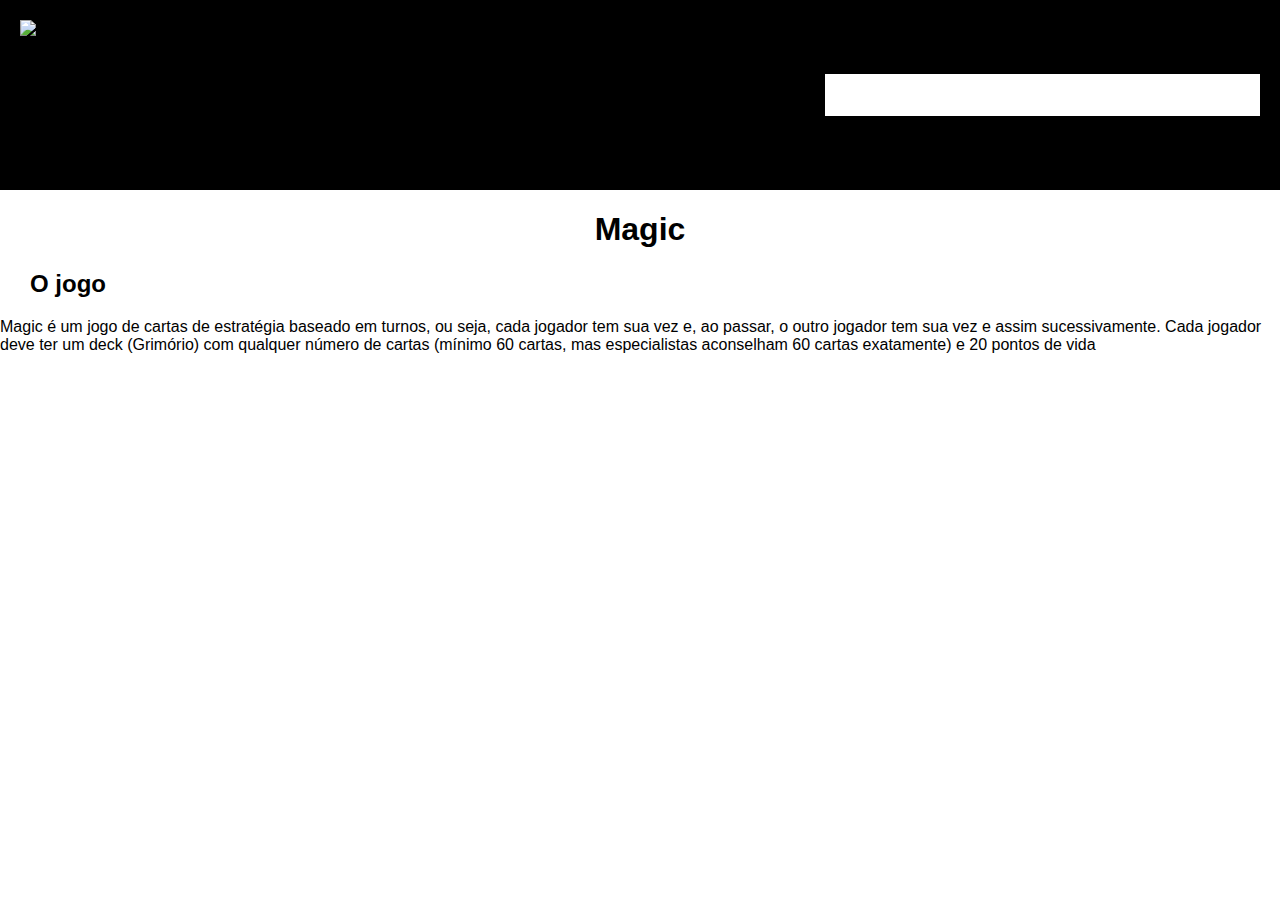
==== site1/index.html @ 6f509990 "Add files via upload" ====
<!DOCTYPE html>
<html lang="pt-br">
<head>
    <meta charset="UTF-8">
    <meta name="viewport" content="width=device-width, initial-scale=1.0">
    <link rel="stylesheet" href="style.css">
    <title>Inicio</title>
</head>
<body>
    <div class="header">
        <img src="/img/magic_logo-removebg-preview (1).png" alt="logo" class="logo">
        <div>
            <ul class="nav">
                <li><a href="index.html">Início</a></li>

                <li><a href="Sobre.html">Sobre</a></li>

                <li><a href="Cartas.html">Cartas</a></li>
            
            </ul>
        </div>
    </div>

    <div class="titulo">
        <h1>Magic</h1>
    </div>
    <div class="Sobre">
        <h2 class="sub">O jogo</h2>
        <p>Magic é um jogo de cartas de estratégia baseado em turnos, ou seja, cada jogador tem sua vez e, ao passar, o outro jogador tem sua vez e assim sucessivamente. Cada jogador deve ter um deck (Grimório) com qualquer número de cartas (mínimo 60 cartas, mas especialistas aconselham 60 cartas exatamente) e 20 pontos de vida</p>
    </div>
    <div>

    </div>
</body>
</html>
---- site1/style.css ----
body, ul{
    margin: 0;
    padding: 0;
    list-style-type: none;
    font-size: 1.rem;
    font-family: Arial, Helvetica, sans-serif;
    background-color: white;
}
h4{
    font-family: fantasy;
    font-size: medium;
   
}
h1{
    text-align: center;
}
li{
    width: 130px;
}
.sub{
    padding-left: 30px;
}
.nav li a:hover{
    background-color: black;
    color: red;
}
a{
    text-decoration: none;
    color: white;

}
.header{
    background-color: black;
    display: flex;
    flex-wrap: wrap;
    justify-content: space-between;
    align-items: center;
    padding: 20px;

}
.nav{
    display: flex;
}
.nav li{
    margin-left: 15px;
  
    
}
.nav li a {
    display: block;
    padding: 12px;
    
}
.container{
    background-color: #ffffff;
    display: flex;
    flex-direction: row;
    flex-wrap: wrap;
    justify-content: space-around;
    align-items: flex-start;
    align-content: flex-start;
}
.img{
    background-color: #575353;
    color: #fff;
    padding: 20px;
    margin: 5px;
    width: 300px;
    
}
img{
    width: 250px;
    height: 350px;
}

img.logo{
    width: 300px;
    height: 150px;
}
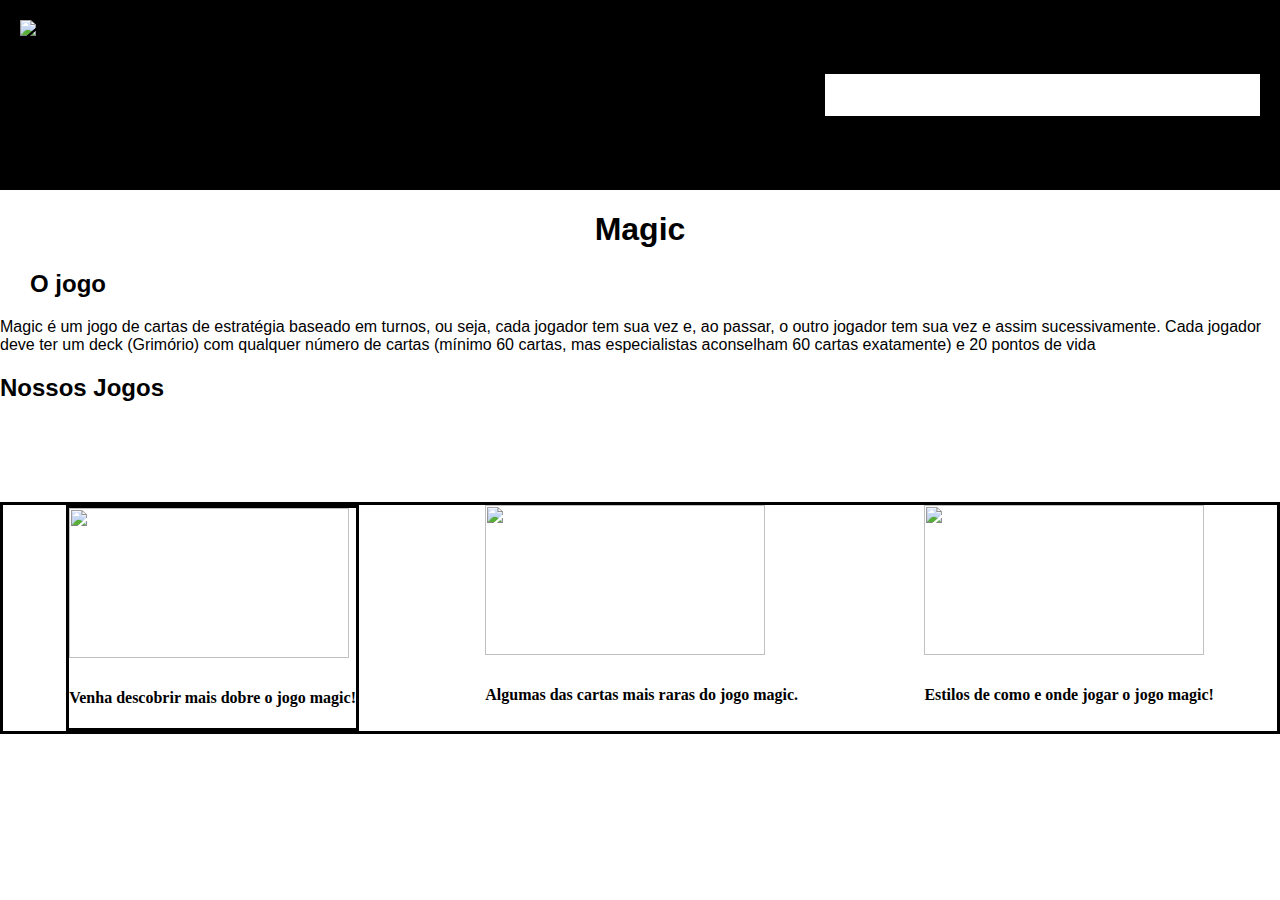
==== commit 92654cdf: "Add files via upload" ====
--- a/site1/index.html
+++ b/site1/index.html
@@ -20,7 +20,8 @@
             </ul>
         </div>
     </div>
-
+    
+    <section>
     <div class="titulo">
         <h1>Magic</h1>
     </div>
@@ -28,8 +29,30 @@
         <h2 class="sub">O jogo</h2>
         <p>Magic é um jogo de cartas de estratégia baseado em turnos, ou seja, cada jogador tem sua vez e, ao passar, o outro jogador tem sua vez e assim sucessivamente. Cada jogador deve ter um deck (Grimório) com qualquer número de cartas (mínimo 60 cartas, mas especialistas aconselham 60 cartas exatamente) e 20 pontos de vida</p>
     </div>
-    <div>
+    </section>
 
+    <header>
+        <h2>Nossos Jogos</h2>
+    </header>
+
+    <section class="container2">
+
+        <div class="sobre_magic">
+            <img src="/img/sobre.png" alt="" class="img_do_inicio" >
+            <h4>Venha descobrir mais dobre o jogo magic!</h4>
+        </div>
+
+        <div>
+            <img src="/img/cartas.png" alt="" class="img_do_inicio">
+            <h4>Algumas das cartas mais raras do jogo magic.</h4>
+        </div>
+        <div>
+            <img src="/img/estilos.png" alt="" class="img_do_inicio">
+            <h4>Estilos de como e onde jogar o jogo magic!</h4>
+        </div>
+        
     </div>
+        
+    </section>
 </body>
 </html>--- a/site1/style.css
+++ b/site1/style.css
@@ -51,6 +51,10 @@
     padding: 12px;
     
 }
+header{
+    margin-bottom: 0px;
+    margin-top: 20px;
+}
 .container{
     background-color: #ffffff;
     display: flex;
@@ -59,6 +63,27 @@
     justify-content: space-around;
     align-items: flex-start;
     align-content: flex-start;
+}
+.container2{
+    background-image: image();
+    display: flex;
+    flex-direction: row;
+    flex-wrap: wrap;
+    justify-content:space-around ;
+    align-items: flex-start;
+    align-content:flex-start ;
+    border: solid currentColor;
+    margin-top: 100px;
+    
+    
+}
+.sobre_magic{
+    border: solid currentColor;
+    border-collapse: separate;
+    background-color: white;
+    
+    
+    
 }
 .img{
     background-color: #575353;
@@ -76,4 +101,9 @@
 img.logo{
     width: 300px;
     height: 150px;
-}+}
+img.img_do_inicio{
+    width: 280px;
+    height: 150px;
+    margin-bottom: 10px;
+}
